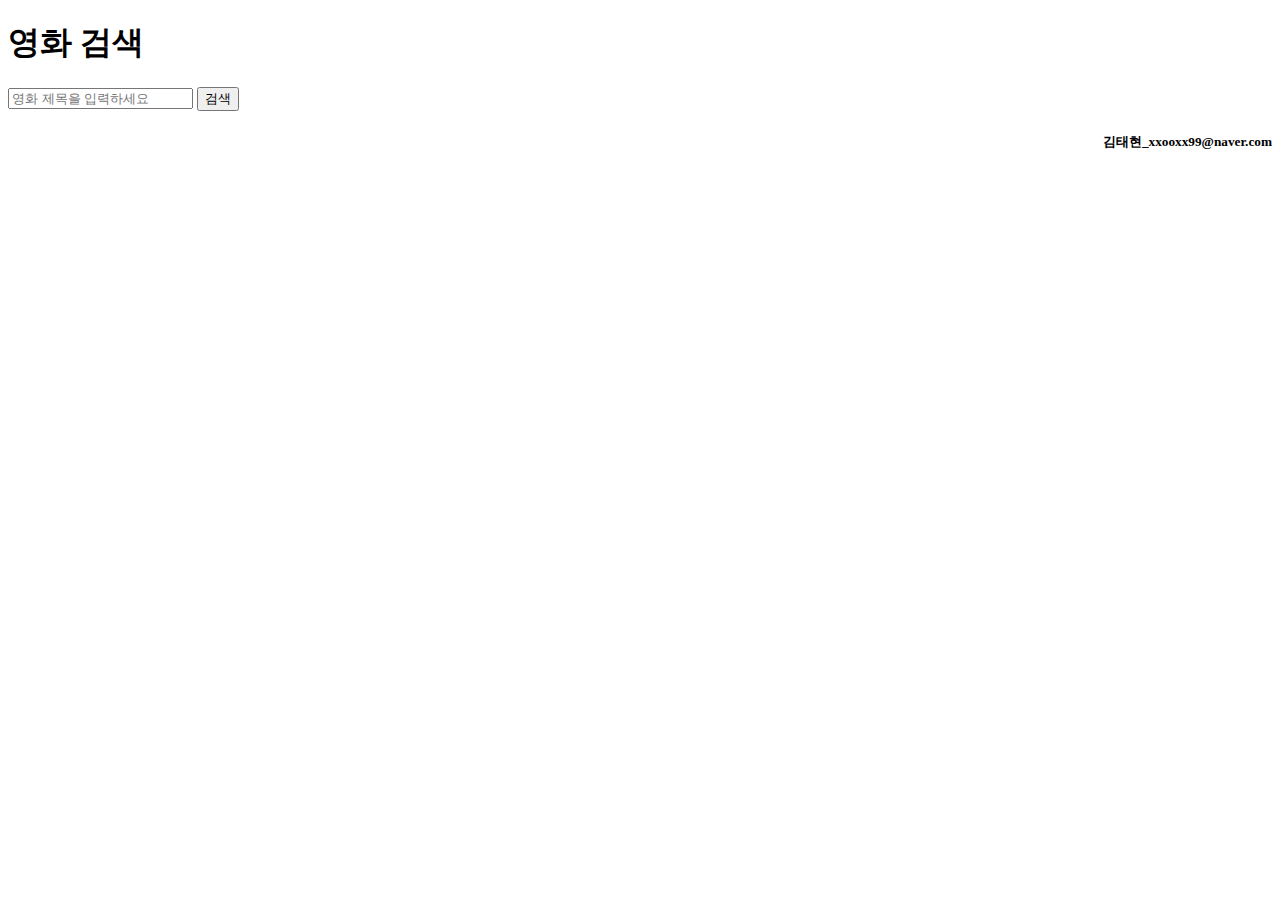
==== index.html @ 278b2696 "경로지정" ====
<!DOCTYPE html>
<html lang="ko">

<head>
    <meta charset="UTF-8">
    <meta name="viewport" content="width=device-width, initial-scale=1.0">
    <title>영화 검색 사이트</title>
    <link rel="stylesheet" href="style/styles.css">
    <link rel="stylesheet" href="style/reset.css">
    <script src="src/func.js" type="module"></script>
</head>

<body>
    <header>
        <h1>영화 검색</h1>
        <input type="text" id="search-input" placeholder="영화 제목을 입력하세요">
        <button id="search-button">검색</button>
    </header>
    <main>
        <div id="movies-container" class="scroll-container">

            </section>
    </main>

    <h5>
        <div style="float: right;">김태현_xxooxx99@naver.com
    </h5>
    </div>
</body>

</html>
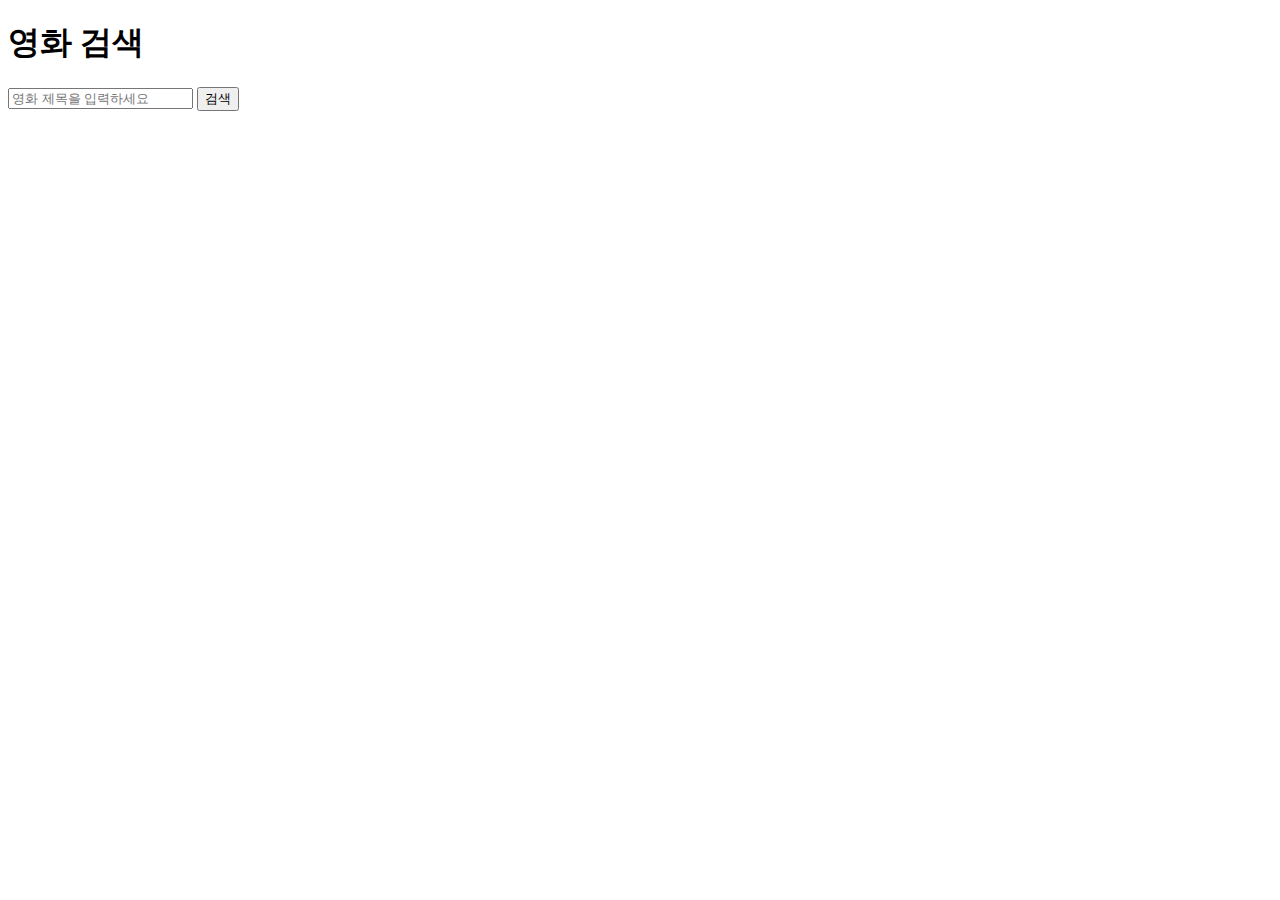
==== commit bb94e0cc: "export/import" ====
--- a/index.html
+++ b/index.html
@@ -21,11 +21,6 @@
 
             </section>
     </main>
-
-    <h5>
-        <div style="float: right;">김태현_xxooxx99@naver.com
-    </h5>
-    </div>
 </body>
 
 </html>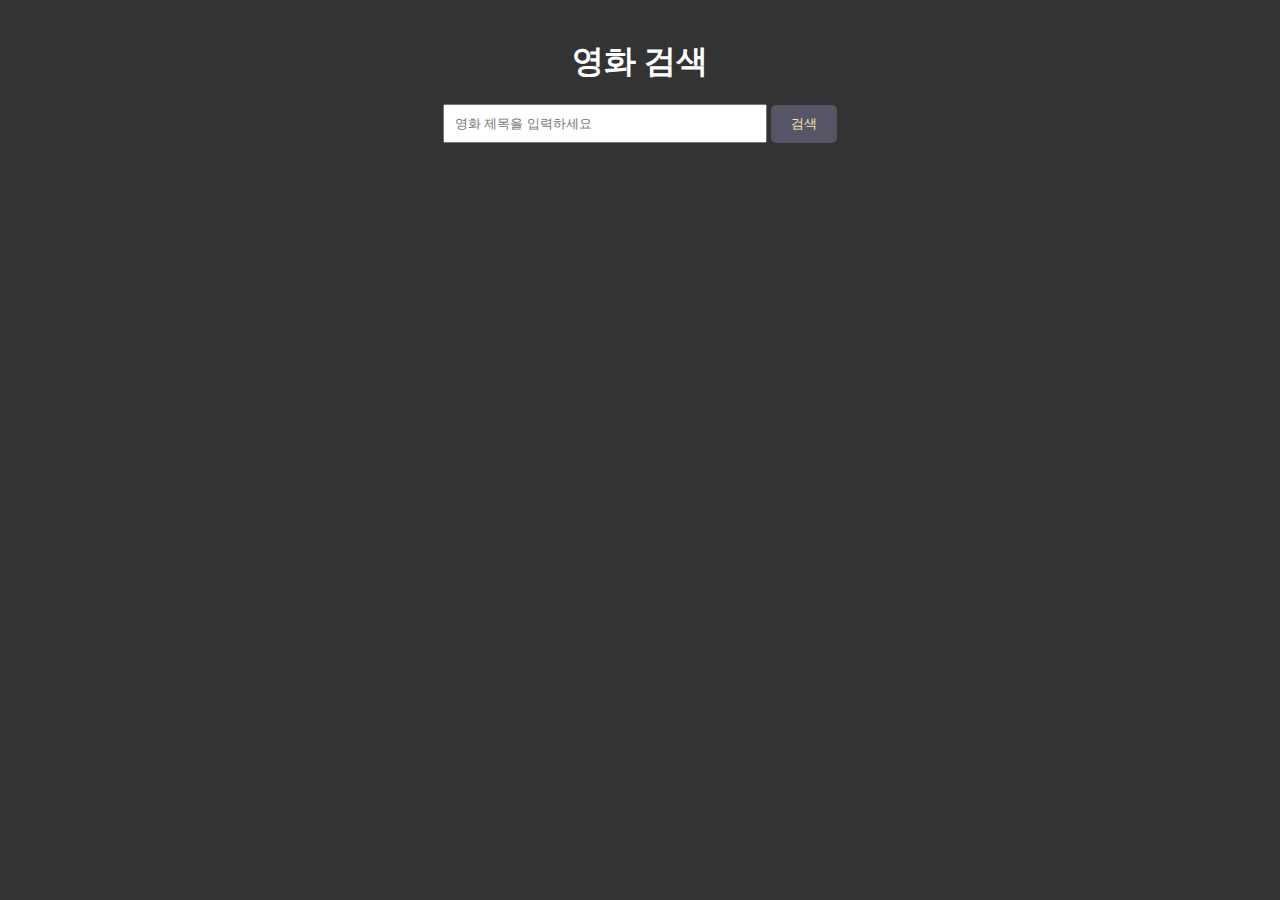
==== commit bcc99300: "0507수정" ====
--- a/index.html
+++ b/index.html
@@ -18,8 +18,11 @@
     </header>
     <main>
         <div id="movies-container" class="scroll-container">
+        </div>
+<!--</section 제거. </div 추가 / 0507김태현-->
+        <div id="최신영화" class ="trend-scroll-container">
 
-            </section>
+        </div>
     </main>
 </body>
 
--- a/style/styles.css
+++ b/style/styles.css
@@ -0,0 +1,150 @@
+:root {
+    --bg-html-color:#333;
+    --text-color: #ffffff;
+    --intext-color:#fbe6a2;
+}
+
+.html, body, header, main {
+    background-color: var(--bg-html-color);
+    margin: 0;
+    padding: 0;
+    font-family: Arial, sans-serif;
+}
+
+header {
+    background-color: #333;
+    color: var(--text-color);
+    padding: 20px;
+    text-align: center;
+    
+}
+
+header h1 {
+    margin: 20px auto 20px auto;
+    width: 200px;
+}
+
+input[type="text"] {
+    padding: 10px;
+    width: 60%;
+    max-width: 300px;
+}
+
+button {
+    padding: 10px 20px;
+    cursor: pointer;
+    background-color: #556;
+    color: var(--intext-color);
+    border: none;
+    border-radius: 5px;
+}
+
+main {
+    padding: 20px;
+    display: flex;
+    flex-wrap: wrap;
+    justify-content: space-around;
+}
+
+#movies-container div {
+    flex-basis: 20%; /*영화 포스터 이미지 임의로 조절*/
+    margin: 10px;
+    box-shadow: 0 0 10px rgba(0,0,0,0.1);
+    text-align: center;
+}
+
+#movies-container img {
+    width: 60%;
+    height: auto;
+}
+
+#movies-container h3 {
+    margin: 10px;
+}
+
+#movies-container p {
+    padding: 0 15px;
+}
+
+#movies-container span {
+    font-weight: bold;
+    display: block;
+    margin: 10px 0;
+}
+.movie-card {
+    border: 1px solid;
+    border-color: var(--intext-color);
+    margin: 10px;
+    padding: 10px;
+    width: calc(33% - 20px);
+    box-shadow: 0 4px 6px rgba(0,0,0,0.1);
+    transition: transform 0.2s;
+    cursor: pointer;
+}
+
+.movie-card img {
+    width: 100%;
+    height: auto;
+    border-radius: 5px;
+    transition: opacity 0.3s ease;
+}
+
+.movie-card h3 {
+    margin: 10px 0;
+    color: #333;
+}
+
+.movie-card p {
+    display: -webkit-box;
+    -webkit-box-orient: vertical;
+    -webkit-line-clamp: 3; /* 0507 김태현 추가 - 3줄만 표시 그뒤내용은 ...으로 표시, hover시 전체 텍스트 출력*/
+    overflow: hidden;
+    text-overflow: ellipsis;
+}
+
+.movie-card:hover p {
+    -webkit-line-clamp: none; /* hover 시 모든 텍스트 표시 */
+    height: auto;
+    overflow:visible;
+}
+
+.movie-card:hover img {
+    opacity: 0; /* 마우스 오버 시 이미지 숨김 */
+    display: none; /* 이미지를 완전히 제거 */
+}
+
+.movie-card:hover .rating {
+    display: none !important; /* 0507 김태현 추가 마우스 오버 시 평점 숨김, 그냥 display:none을 적용하니 css스타일이 적용이 안되서 important 규칙 적용했습니다  */ 
+}
+
+.movie-card span {
+    font-weight: bold;
+    color: #0056b3;
+}
+
+.scroll-container {
+    display: flex;
+    overflow-x: auto;
+    scroll-behavior: smooth;
+    -webkit-overflow-scrolling: touch;
+}
+
+.movie-card {
+    flex: 0 0 auto; /* 카드의 크기가 변하지 않도록 설정 */
+    width: 200px; /* 카드의 너비를 줄임 */
+    margin: 5px;
+    box-shadow: 0 4px 6px rgba(0,0,0,0.1);
+    cursor: pointer;
+    min-width: 200px; /* 검색시 카드가 작아지는걸 방지 */
+}
+
+.movie-card img {
+    width: 100%;
+    height: 200px; /* 이미지 높이 설정 */
+    object-fit: cover;
+    border-radius: 5px;
+}
+
+.trend-scroll-container {
+    white-space: nowrap; /*포스터 가로로 정렬*/
+}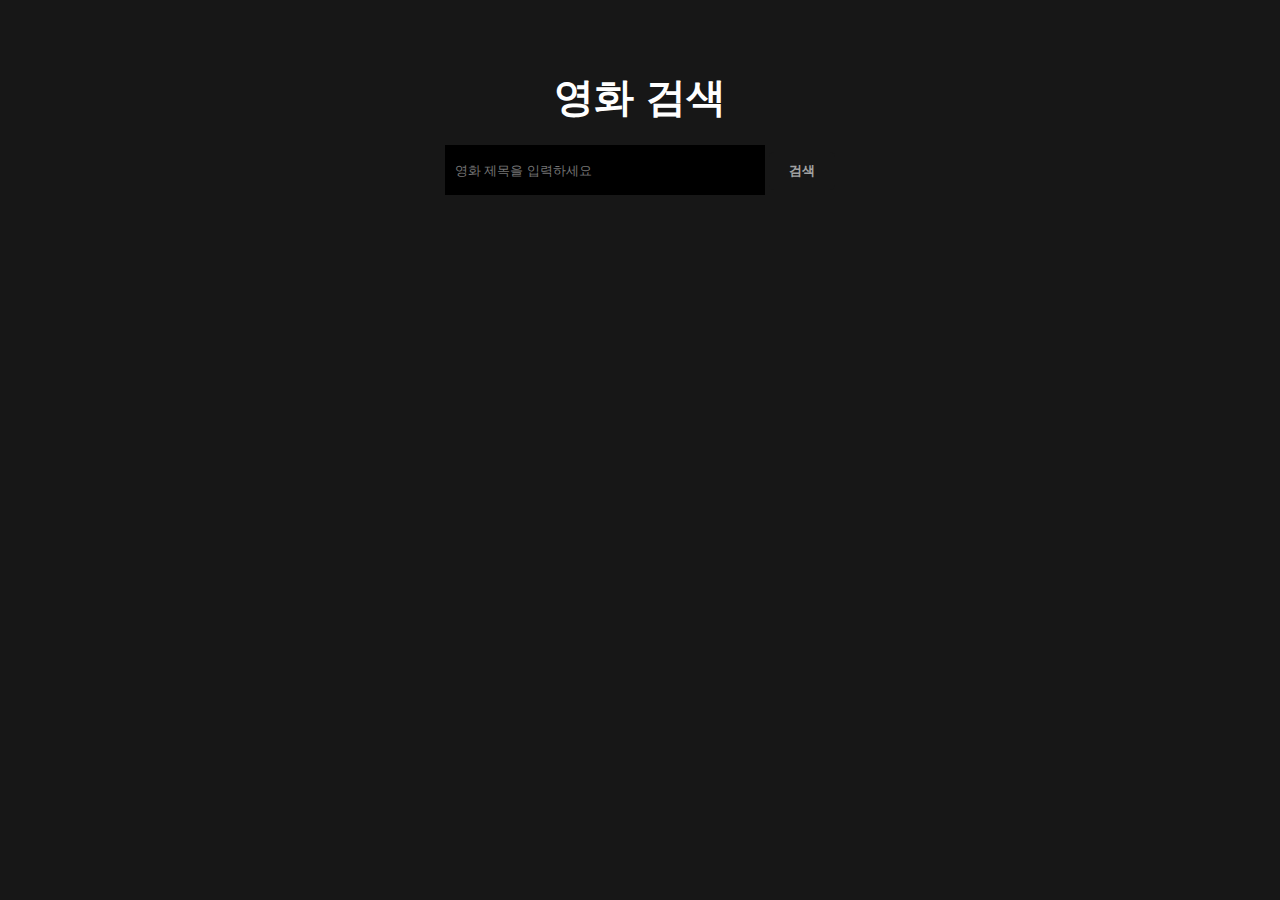
==== commit 762c39f6: "teeeeeest" ====
--- a/index.html
+++ b/index.html
@@ -7,7 +7,8 @@
     <title>영화 검색 사이트</title>
     <link rel="stylesheet" href="style/styles.css">
     <link rel="stylesheet" href="style/reset.css">
-    <script src="src/func.js" type="module"></script>
+    <script src="src/main.js" type="module"></script>
+   
 </head>
 
 <body>
@@ -18,11 +19,10 @@
     </header>
     <main>
         <div id="movies-container" class="scroll-container">
-        </div>
-<!--</section 제거. </div 추가 / 0507김태현-->
-        <div id="최신영화" class ="trend-scroll-container">
+            <!-- /여기가 메인페이지/ -->
 
-        </div>
+            <!-- // -->
+            </section>
     </main>
 </body>
 
--- a/style/styles.css
+++ b/style/styles.css
@@ -1,7 +1,10 @@
 :root {
-    --bg-html-color:#333;
+    --bg-html-color:#171717;
     --text-color: #ffffff;
     --intext-color:#fbe6a2;
+    --search-color:#a2a2a2;
+    --searchbg-color:#000000;
+   
 }
 
 .html, body, header, main {
@@ -12,29 +15,48 @@
 }
 
 header {
-    background-color: #333;
+    background-color: var(--bg-html-color);
     color: var(--text-color);
     padding: 20px;
     text-align: center;
     
 }
+/* 영화검색글씨 */
+header h1 { 
+    
+    font-weight: 700;
+    margin: 50px auto 20px auto;
+    color: var(--text-color);
+    font-size: 40px;
+    width: 200px;
 
-header h1 {
-    margin: 20px auto 20px auto;
-    width: 200px;
 }
 
 input[type="text"] {
+    background-color: var(--searchbg-color);
+    color:var(--search-color);
     padding: 10px;
     width: 60%;
     max-width: 300px;
+   height: 30px;
+    border : 2px;
 }
 
+/* 검색버튼 */
 button {
     padding: 10px 20px;
     cursor: pointer;
-    background-color: #556;
-    color: var(--intext-color);
+    background-color: var(--bg-html-color);
+    color: var(--search-color);
+    border: none;
+    border-radius: 5px;
+    font-weight: bold;
+}
+button:hover {
+    padding: 10px 20px;
+    cursor: pointer;
+    color: var(--searchbg-color);
+    background-color: var(--text-color);
     border: none;
     border-radius: 5px;
 }
@@ -52,7 +74,7 @@
     box-shadow: 0 0 10px rgba(0,0,0,0.1);
     text-align: center;
 }
-
+/* //// */
 #movies-container img {
     width: 60%;
     height: auto;
@@ -73,7 +95,7 @@
 }
 .movie-card {
     border: 1px solid;
-    border-color: var(--intext-color);
+    border-color: var(--bg-html-color);
     margin: 10px;
     padding: 10px;
     width: calc(33% - 20px);
@@ -91,7 +113,8 @@
 
 .movie-card h3 {
     margin: 10px 0;
-    color: #333;
+    color: var(--search-color);
+    font-weight: bold;
 }
 
 .movie-card p {
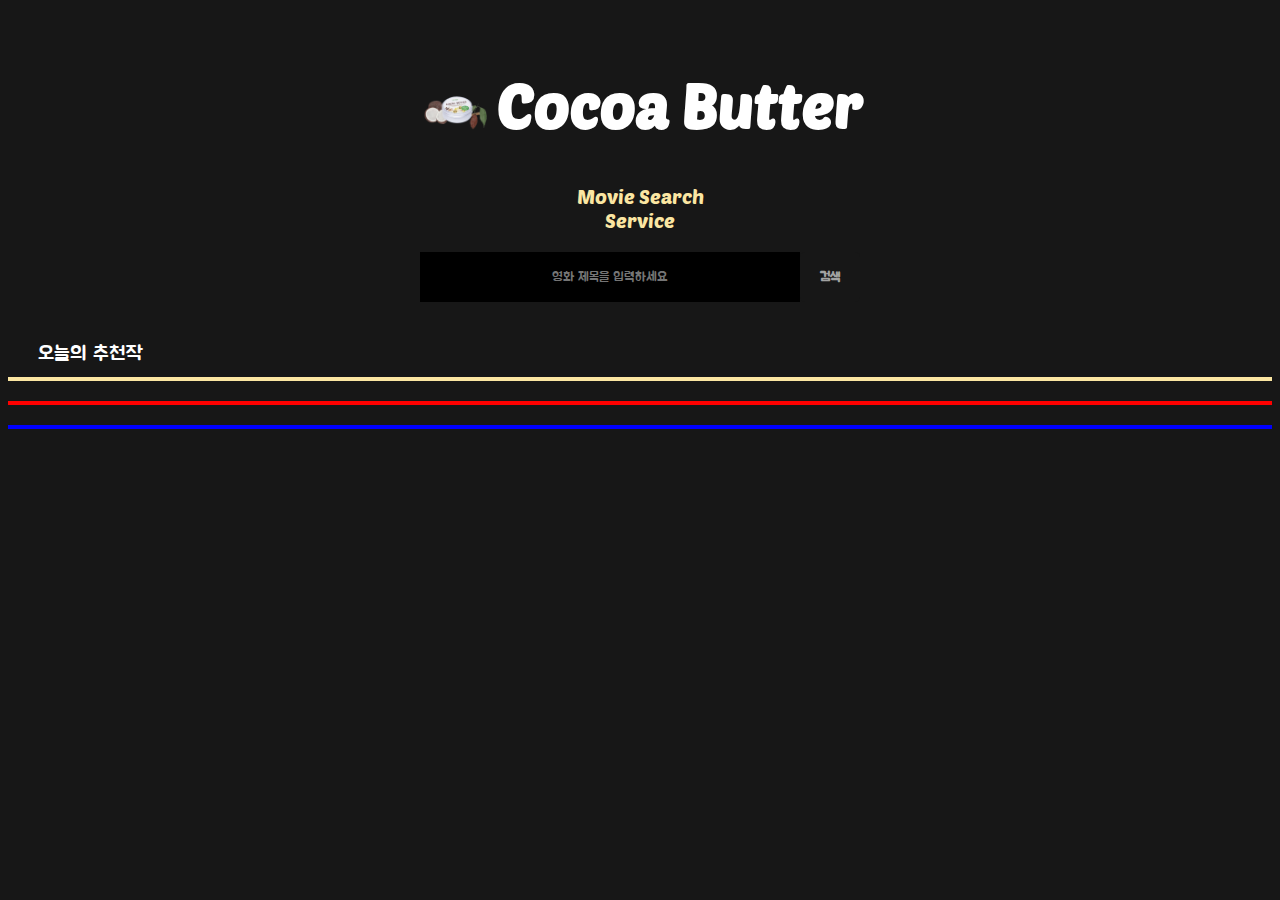
==== commit c8e73d31: "변경사항" ====
--- a/index.html
+++ b/index.html
@@ -5,25 +5,38 @@
     <meta charset="UTF-8">
     <meta name="viewport" content="width=device-width, initial-scale=1.0">
     <title>영화 검색 사이트</title>
+    <link rel="stylesheet" href="style/reset.css">
     <link rel="stylesheet" href="style/styles.css">
-    <link rel="stylesheet" href="style/reset.css">
     <script src="src/main.js" type="module"></script>
-   
+    <!-- 2번 -->
+    <link rel="preconnect" href="https://fonts.googleapis.com">
+    <link rel="preconnect" href="https://fonts.gstatic.com" crossorigin>
+    <link href="https://fonts.googleapis.com/css2?family=Poetsen+One&family=Varela+Round&display=swap" rel="stylesheet">
+    <link href="https://fonts.googleapis.com/css2?family=Jua&family=Poetsen+One&family=Varela+Round&display=swap"
+        rel="stylesheet">
+    <link rel="stylesheet" href="style/styles.css">
 </head>
 
 <body>
     <header>
-        <h1>영화 검색</h1>
-        <input type="text" id="search-input" placeholder="영화 제목을 입력하세요">
-        <button id="search-button">검색</button>
+
+        <h1><img src="assets/image11.png" alt="메인로고" class="mainimg">Cocoa Butter</h1>
+        </div>
+        <h2>Movie Search Service</h2>
+        <div class="inputDiv">
+            <input type="text" id="search-input" placeholder="영화 제목을 입력하세요">
+            <button id="search-button">검색</button>
+        </div>
     </header>
     <main>
-        <div id="movies-container" class="scroll-container">
-            <!-- /여기가 메인페이지/ -->
+        <p class="pp">오늘의 추천작 </p>
+        <div id="movies-container" class="scroll-container" style="border: 2px solid red; margin-bottom: 20px;">
+            <!-- 기존 영화 컨테이너 -->
+        </div>
 
-            <!-- // -->
-            </section>
-    </main>
+        <div id="trend-movies-container" class="trend-scroll-container" style="border: 2px solid blue;">
+            <!-- 트렌드 영화 컨테이너 -->
+        </div>
 </body>
 
 </html>--- a/style/styles.css
+++ b/style/styles.css
@@ -1,173 +1,279 @@
 :root {
-    --bg-html-color:#171717;
-    --text-color: #ffffff;
-    --intext-color:#fbe6a2;
-    --search-color:#a2a2a2;
-    --searchbg-color:#000000;
-   
-}
-
-.html, body, header, main {
-    background-color: var(--bg-html-color);
-    margin: 0;
-    padding: 0;
-    font-family: Arial, sans-serif;
+  --bg-html-color: #171717;
+  --text-color: #ffffff;
+  --intext-color: #fbe6a2;
+  --search-color: #a2a2a2;
+  --searchbg-color: #000000;
+}
+
+.html,
+header,
+main {
+  background-color: var(--bg-html-color);
+  margin: 0;
+  padding: 0;
+  /* font-family: Arial, sans-serif; */
+  color: var(--text-color);
+}
+body {
+  background-color: var(--bg-html-color);
+  color: var(--text-color);
+  font-family: "Jua", sans-serif;
+}
+h1 {
+  /* 2번 */
+  font-family: "Poetsen One", sans-serif;
+  font-size: 60px !important;
+  background-color: var(--bg-html-color);
+  color: var(--text-color);
+  padding-top: 20px;
+  /* display: flex;
+    align-items: center; */
+  margin: 20px;
+}
+.mainimg {
+  background-color: var(--bg-html-color);
+  padding: 10px 0;
+  max-width: 80px;
+  vertical-align: middle;
 }
 
 header {
-    background-color: var(--bg-html-color);
-    color: var(--text-color);
-    padding: 20px;
-    text-align: center;
-    
-}
-/* 영화검색글씨 */
-header h1 { 
-    
-    font-weight: 700;
-    margin: 50px auto 20px auto;
-    color: var(--text-color);
-    font-size: 40px;
-    width: 200px;
-
-}
-
+  background-color: var(--bg-html-color);
+  color: var(--text-color);
+  padding: 20px;
+  text-align: center;
+  display: flex;
+  flex-direction: column;
+  align-items: center;
+}
+
+header h2 {
+  font-family: "Poetsen One", sans-serif;
+  font-weight: 500;
+  margin: 20px auto 20px auto;
+  color: var(--intext-color);
+  font-size: 20px;
+  width: 200px;
+}
+.inputDiv {
+  display: flex;
+  justify-content: center;
+  width: 600px;
+}
 input[type="text"] {
-    background-color: var(--searchbg-color);
-    color:var(--search-color);
-    padding: 10px;
-    width: 60%;
-    max-width: 300px;
-   height: 30px;
-    border : 2px;
+  font-family: "Jua", sans-serif;
+  background-color: var(--searchbg-color);
+  color: var(--search-color);
+  padding: 10px;
+  width: 60%;
+  max-width: 400px;
+  height: 30px;
+  border: 2px;
+  outline: none;
+  text-align: center;
+  /* margin: 0 auto 0 auto; */
 }
 
 /* 검색버튼 */
 button {
-    padding: 10px 20px;
-    cursor: pointer;
-    background-color: var(--bg-html-color);
-    color: var(--search-color);
-    border: none;
-    border-radius: 5px;
-    font-weight: bold;
+  font-family: "Jua", sans-serif;
+  padding: 10px 20px;
+  cursor: pointer;
+  background-color: var(--bg-html-color);
+  color: var(--search-color);
+  border: none;
+  border-radius: 5px;
+  font-weight: bold;
 }
 button:hover {
-    padding: 10px 20px;
-    cursor: pointer;
-    color: var(--searchbg-color);
-    background-color: var(--text-color);
-    border: none;
-    border-radius: 5px;
-}
-
-main {
-    padding: 20px;
-    display: flex;
-    flex-wrap: wrap;
-    justify-content: space-around;
+  padding: 10px 20px;
+  cursor: pointer;
+  color: var(--searchbg-color);
+  background-color: var(--text-color);
+  border: none;
+  border-radius: 5px;
+}
+main .pp {
+  color: var(--text-color);
+  font-size: 20px;
+  position: relative;
+  padding: 0 0 10px 30px;
+  border-bottom: 4px solid #fbe6a2;
+}
+
+.p::after {
+  content: "";
+  position: absolute;
+  left: 0;
+  bottom: 0;
+  width: 100%;
+  height: 2px; /* 줄의 높이 */
+  /* background-color: rgb(255, 252, 252);  */
+  border-color: #fbe6a2;
+}
+줄의 색상 main {
+  padding: 20px;
+  display: flex;
+  flex-wrap: wrap;
+  justify-content: space-around;
 }
 
 #movies-container div {
-    flex-basis: 20%; /*영화 포스터 이미지 임의로 조절*/
-    margin: 10px;
-    box-shadow: 0 0 10px rgba(0,0,0,0.1);
-    text-align: center;
+  flex-basis: 20%; /*영화 포스터 이미지 임의로 조절*/
+  margin: 10px;
+  box-shadow: 0 0 10px rgba(0, 0, 0, 0.1);
+  text-align: center;
 }
 /* //// */
 #movies-container img {
-    width: 60%;
-    height: auto;
+  width: 60%;
+  height: auto;
+}
+
+movie-detail h2 {
+  margin: 10px;
+  background-color: green;
 }
 
 #movies-container h3 {
-    margin: 10px;
+  margin: 10px;
 }
 
 #movies-container p {
-    padding: 0 15px;
+  padding: 0 15px;
 }
 
 #movies-container span {
-    font-weight: bold;
-    display: block;
-    margin: 10px 0;
+  font-weight: bold;
+  display: block;
+  margin: 10px 0;
 }
 .movie-card {
-    border: 1px solid;
-    border-color: var(--bg-html-color);
-    margin: 10px;
-    padding: 10px;
-    width: calc(33% - 20px);
-    box-shadow: 0 4px 6px rgba(0,0,0,0.1);
-    transition: transform 0.2s;
-    cursor: pointer;
+  border: 1px solid;
+  border-color: var(--bg-html-color);
+  margin: 10px;
+  padding: 10px;
+  width: calc(33% - 20px);
+  box-shadow: 0 4px 6px rgba(0, 0, 0, 0.1);
+  transition: transform 0.2s;
+  cursor: pointer;
 }
 
 .movie-card img {
-    width: 100%;
-    height: auto;
-    border-radius: 5px;
-    transition: opacity 0.3s ease;
+  width: 100%;
+  height: auto;
+  border-radius: 5px;
+  transition: opacity 0.3s ease;
 }
 
 .movie-card h3 {
-    margin: 10px 0;
-    color: var(--search-color);
-    font-weight: bold;
+  margin: 10px 0;
+  color: var(--search-color);
+  font-weight: bold;
 }
 
 .movie-card p {
-    display: -webkit-box;
-    -webkit-box-orient: vertical;
-    -webkit-line-clamp: 3; /* 0507 김태현 추가 - 3줄만 표시 그뒤내용은 ...으로 표시, hover시 전체 텍스트 출력*/
-    overflow: hidden;
-    text-overflow: ellipsis;
+  display: -webkit-box;
+  -webkit-box-orient: vertical;
+  -webkit-line-clamp: 3; /* 0507 김태현 추가 - 3줄만 표시 그뒤내용은 ...으로 표시, hover시 전체 텍스트 출력*/
+  overflow: hidden;
+  text-overflow: ellipsis;
+  color: var(--search-color);
+  height: 0em;
 }
 
 .movie-card:hover p {
-    -webkit-line-clamp: none; /* hover 시 모든 텍스트 표시 */
-    height: auto;
-    overflow:visible;
+  -webkit-line-clamp: none; /* hover 시 모든 텍스트 표시 */
+  height: auto;
+  overflow: visible;
 }
 
 .movie-card:hover img {
-    opacity: 0; /* 마우스 오버 시 이미지 숨김 */
-    display: none; /* 이미지를 완전히 제거 */
+  opacity: 0; /* 마우스 오버 시 이미지 숨김 */
+  display: none; /* 이미지를 완전히 제거 */
 }
 
 .movie-card:hover .rating {
-    display: none !important; /* 0507 김태현 추가 마우스 오버 시 평점 숨김, 그냥 display:none을 적용하니 css스타일이 적용이 안되서 important 규칙 적용했습니다  */ 
+  display: none !important; /* 0507 김태현 추가 마우스 오버 시 평점 숨김, 그냥 display:none을 적용하니 css스타일이 적용이 안되서 important 규칙 적용했습니다  */
 }
 
 .movie-card span {
-    font-weight: bold;
-    color: #0056b3;
+  font-weight: bold;
+  /* color: #0056b3; */
+  color: #fbe6a2;
 }
 
 .scroll-container {
-    display: flex;
-    overflow-x: auto;
-    scroll-behavior: smooth;
-    -webkit-overflow-scrolling: touch;
+  display: flex;
+  overflow-x: auto;
+  scroll-behavior: smooth;
+  -webkit-overflow-scrolling: touch;
 }
 
 .movie-card {
-    flex: 0 0 auto; /* 카드의 크기가 변하지 않도록 설정 */
-    width: 200px; /* 카드의 너비를 줄임 */
-    margin: 5px;
-    box-shadow: 0 4px 6px rgba(0,0,0,0.1);
-    cursor: pointer;
-    min-width: 200px; /* 검색시 카드가 작아지는걸 방지 */
+  flex: 0 0 auto; /* 카드의 크기가 변하지 않도록 설정 */
+  width: 200px; /* 카드의 너비를 줄임 */
+  margin: 5px;
+  box-shadow: 0 4px 6px rgba(0, 0, 0, 0.1);
+  cursor: pointer;
+  min-width: 200px; /* 검색시 카드가 작아지는걸 방지 */
 }
 
 .movie-card img {
-    width: 100%;
-    height: 200px; /* 이미지 높이 설정 */
-    object-fit: cover;
-    border-radius: 5px;
+  width: 100%;
+  height: 200px; /* 이미지 높이 설정 */
+  object-fit: cover;
+  border-radius: 5px;
 }
 
 .trend-scroll-container {
-    white-space: nowrap; /*포스터 가로로 정렬*/
-}+  white-space: nowrap; /*포스터 가로로 정렬*/
+  overflow-x: hidden;
+  position: relative;
+}
+
+.trend-scroll-container .movie-card {
+  display: inline-block;
+  margin-right: 10px;
+}
+
+@keyframes scroll {
+  0% {
+    transform: translateX(0);
+  }
+  100% {
+    transform: translateX(-100%); /*전체 길이만큼 왼쪽으로 이동*/
+  }
+}
+
+.trend-scroll-container {
+  animation: scroll 60s linear infinite; /*60초 동안 계속해서 애니메이션을 반복*/
+}
+.image-button {
+  cursor: pointer;
+  transition: transform 0.3s;
+}
+.image-button:hover {
+  transform: scale(1.1);
+}
+.image-button:active {
+  transform: scale(0.9);
+}
+
+.movie-card h2 {
+  background-color: green;
+  color: var(--text-color);
+}
+
+h3 {
+  color: var(--text-color);
+  font-family: "Jua", sans-serif;
+  font-size: 20px;
+}
+Input {
+  background-color: green;
+}
+p {
+  color: aqua;
+}
--- a/style/styles.css
+++ b/style/styles.css
@@ -1,173 +1,279 @@
 :root {
-    --bg-html-color:#171717;
-    --text-color: #ffffff;
-    --intext-color:#fbe6a2;
-    --search-color:#a2a2a2;
-    --searchbg-color:#000000;
-   
-}
-
-.html, body, header, main {
-    background-color: var(--bg-html-color);
-    margin: 0;
-    padding: 0;
-    font-family: Arial, sans-serif;
+  --bg-html-color: #171717;
+  --text-color: #ffffff;
+  --intext-color: #fbe6a2;
+  --search-color: #a2a2a2;
+  --searchbg-color: #000000;
+}
+
+.html,
+header,
+main {
+  background-color: var(--bg-html-color);
+  margin: 0;
+  padding: 0;
+  /* font-family: Arial, sans-serif; */
+  color: var(--text-color);
+}
+body {
+  background-color: var(--bg-html-color);
+  color: var(--text-color);
+  font-family: "Jua", sans-serif;
+}
+h1 {
+  /* 2번 */
+  font-family: "Poetsen One", sans-serif;
+  font-size: 60px !important;
+  background-color: var(--bg-html-color);
+  color: var(--text-color);
+  padding-top: 20px;
+  /* display: flex;
+    align-items: center; */
+  margin: 20px;
+}
+.mainimg {
+  background-color: var(--bg-html-color);
+  padding: 10px 0;
+  max-width: 80px;
+  vertical-align: middle;
 }
 
 header {
-    background-color: var(--bg-html-color);
-    color: var(--text-color);
-    padding: 20px;
-    text-align: center;
-    
-}
-/* 영화검색글씨 */
-header h1 { 
-    
-    font-weight: 700;
-    margin: 50px auto 20px auto;
-    color: var(--text-color);
-    font-size: 40px;
-    width: 200px;
-
-}
-
+  background-color: var(--bg-html-color);
+  color: var(--text-color);
+  padding: 20px;
+  text-align: center;
+  display: flex;
+  flex-direction: column;
+  align-items: center;
+}
+
+header h2 {
+  font-family: "Poetsen One", sans-serif;
+  font-weight: 500;
+  margin: 20px auto 20px auto;
+  color: var(--intext-color);
+  font-size: 20px;
+  width: 200px;
+}
+.inputDiv {
+  display: flex;
+  justify-content: center;
+  width: 600px;
+}
 input[type="text"] {
-    background-color: var(--searchbg-color);
-    color:var(--search-color);
-    padding: 10px;
-    width: 60%;
-    max-width: 300px;
-   height: 30px;
-    border : 2px;
+  font-family: "Jua", sans-serif;
+  background-color: var(--searchbg-color);
+  color: var(--search-color);
+  padding: 10px;
+  width: 60%;
+  max-width: 400px;
+  height: 30px;
+  border: 2px;
+  outline: none;
+  text-align: center;
+  /* margin: 0 auto 0 auto; */
 }
 
 /* 검색버튼 */
 button {
-    padding: 10px 20px;
-    cursor: pointer;
-    background-color: var(--bg-html-color);
-    color: var(--search-color);
-    border: none;
-    border-radius: 5px;
-    font-weight: bold;
+  font-family: "Jua", sans-serif;
+  padding: 10px 20px;
+  cursor: pointer;
+  background-color: var(--bg-html-color);
+  color: var(--search-color);
+  border: none;
+  border-radius: 5px;
+  font-weight: bold;
 }
 button:hover {
-    padding: 10px 20px;
-    cursor: pointer;
-    color: var(--searchbg-color);
-    background-color: var(--text-color);
-    border: none;
-    border-radius: 5px;
-}
-
-main {
-    padding: 20px;
-    display: flex;
-    flex-wrap: wrap;
-    justify-content: space-around;
+  padding: 10px 20px;
+  cursor: pointer;
+  color: var(--searchbg-color);
+  background-color: var(--text-color);
+  border: none;
+  border-radius: 5px;
+}
+main .pp {
+  color: var(--text-color);
+  font-size: 20px;
+  position: relative;
+  padding: 0 0 10px 30px;
+  border-bottom: 4px solid #fbe6a2;
+}
+
+.p::after {
+  content: "";
+  position: absolute;
+  left: 0;
+  bottom: 0;
+  width: 100%;
+  height: 2px; /* 줄의 높이 */
+  /* background-color: rgb(255, 252, 252);  */
+  border-color: #fbe6a2;
+}
+줄의 색상 main {
+  padding: 20px;
+  display: flex;
+  flex-wrap: wrap;
+  justify-content: space-around;
 }
 
 #movies-container div {
-    flex-basis: 20%; /*영화 포스터 이미지 임의로 조절*/
-    margin: 10px;
-    box-shadow: 0 0 10px rgba(0,0,0,0.1);
-    text-align: center;
+  flex-basis: 20%; /*영화 포스터 이미지 임의로 조절*/
+  margin: 10px;
+  box-shadow: 0 0 10px rgba(0, 0, 0, 0.1);
+  text-align: center;
 }
 /* //// */
 #movies-container img {
-    width: 60%;
-    height: auto;
+  width: 60%;
+  height: auto;
+}
+
+movie-detail h2 {
+  margin: 10px;
+  background-color: green;
 }
 
 #movies-container h3 {
-    margin: 10px;
+  margin: 10px;
 }
 
 #movies-container p {
-    padding: 0 15px;
+  padding: 0 15px;
 }
 
 #movies-container span {
-    font-weight: bold;
-    display: block;
-    margin: 10px 0;
+  font-weight: bold;
+  display: block;
+  margin: 10px 0;
 }
 .movie-card {
-    border: 1px solid;
-    border-color: var(--bg-html-color);
-    margin: 10px;
-    padding: 10px;
-    width: calc(33% - 20px);
-    box-shadow: 0 4px 6px rgba(0,0,0,0.1);
-    transition: transform 0.2s;
-    cursor: pointer;
+  border: 1px solid;
+  border-color: var(--bg-html-color);
+  margin: 10px;
+  padding: 10px;
+  width: calc(33% - 20px);
+  box-shadow: 0 4px 6px rgba(0, 0, 0, 0.1);
+  transition: transform 0.2s;
+  cursor: pointer;
 }
 
 .movie-card img {
-    width: 100%;
-    height: auto;
-    border-radius: 5px;
-    transition: opacity 0.3s ease;
+  width: 100%;
+  height: auto;
+  border-radius: 5px;
+  transition: opacity 0.3s ease;
 }
 
 .movie-card h3 {
-    margin: 10px 0;
-    color: var(--search-color);
-    font-weight: bold;
+  margin: 10px 0;
+  color: var(--search-color);
+  font-weight: bold;
 }
 
 .movie-card p {
-    display: -webkit-box;
-    -webkit-box-orient: vertical;
-    -webkit-line-clamp: 3; /* 0507 김태현 추가 - 3줄만 표시 그뒤내용은 ...으로 표시, hover시 전체 텍스트 출력*/
-    overflow: hidden;
-    text-overflow: ellipsis;
+  display: -webkit-box;
+  -webkit-box-orient: vertical;
+  -webkit-line-clamp: 3; /* 0507 김태현 추가 - 3줄만 표시 그뒤내용은 ...으로 표시, hover시 전체 텍스트 출력*/
+  overflow: hidden;
+  text-overflow: ellipsis;
+  color: var(--search-color);
+  height: 0em;
 }
 
 .movie-card:hover p {
-    -webkit-line-clamp: none; /* hover 시 모든 텍스트 표시 */
-    height: auto;
-    overflow:visible;
+  -webkit-line-clamp: none; /* hover 시 모든 텍스트 표시 */
+  height: auto;
+  overflow: visible;
 }
 
 .movie-card:hover img {
-    opacity: 0; /* 마우스 오버 시 이미지 숨김 */
-    display: none; /* 이미지를 완전히 제거 */
+  opacity: 0; /* 마우스 오버 시 이미지 숨김 */
+  display: none; /* 이미지를 완전히 제거 */
 }
 
 .movie-card:hover .rating {
-    display: none !important; /* 0507 김태현 추가 마우스 오버 시 평점 숨김, 그냥 display:none을 적용하니 css스타일이 적용이 안되서 important 규칙 적용했습니다  */ 
+  display: none !important; /* 0507 김태현 추가 마우스 오버 시 평점 숨김, 그냥 display:none을 적용하니 css스타일이 적용이 안되서 important 규칙 적용했습니다  */
 }
 
 .movie-card span {
-    font-weight: bold;
-    color: #0056b3;
+  font-weight: bold;
+  /* color: #0056b3; */
+  color: #fbe6a2;
 }
 
 .scroll-container {
-    display: flex;
-    overflow-x: auto;
-    scroll-behavior: smooth;
-    -webkit-overflow-scrolling: touch;
+  display: flex;
+  overflow-x: auto;
+  scroll-behavior: smooth;
+  -webkit-overflow-scrolling: touch;
 }
 
 .movie-card {
-    flex: 0 0 auto; /* 카드의 크기가 변하지 않도록 설정 */
-    width: 200px; /* 카드의 너비를 줄임 */
-    margin: 5px;
-    box-shadow: 0 4px 6px rgba(0,0,0,0.1);
-    cursor: pointer;
-    min-width: 200px; /* 검색시 카드가 작아지는걸 방지 */
+  flex: 0 0 auto; /* 카드의 크기가 변하지 않도록 설정 */
+  width: 200px; /* 카드의 너비를 줄임 */
+  margin: 5px;
+  box-shadow: 0 4px 6px rgba(0, 0, 0, 0.1);
+  cursor: pointer;
+  min-width: 200px; /* 검색시 카드가 작아지는걸 방지 */
 }
 
 .movie-card img {
-    width: 100%;
-    height: 200px; /* 이미지 높이 설정 */
-    object-fit: cover;
-    border-radius: 5px;
+  width: 100%;
+  height: 200px; /* 이미지 높이 설정 */
+  object-fit: cover;
+  border-radius: 5px;
 }
 
 .trend-scroll-container {
-    white-space: nowrap; /*포스터 가로로 정렬*/
-}+  white-space: nowrap; /*포스터 가로로 정렬*/
+  overflow-x: hidden;
+  position: relative;
+}
+
+.trend-scroll-container .movie-card {
+  display: inline-block;
+  margin-right: 10px;
+}
+
+@keyframes scroll {
+  0% {
+    transform: translateX(0);
+  }
+  100% {
+    transform: translateX(-100%); /*전체 길이만큼 왼쪽으로 이동*/
+  }
+}
+
+.trend-scroll-container {
+  animation: scroll 60s linear infinite; /*60초 동안 계속해서 애니메이션을 반복*/
+}
+.image-button {
+  cursor: pointer;
+  transition: transform 0.3s;
+}
+.image-button:hover {
+  transform: scale(1.1);
+}
+.image-button:active {
+  transform: scale(0.9);
+}
+
+.movie-card h2 {
+  background-color: green;
+  color: var(--text-color);
+}
+
+h3 {
+  color: var(--text-color);
+  font-family: "Jua", sans-serif;
+  font-size: 20px;
+}
+Input {
+  background-color: green;
+}
+p {
+  color: aqua;
+}
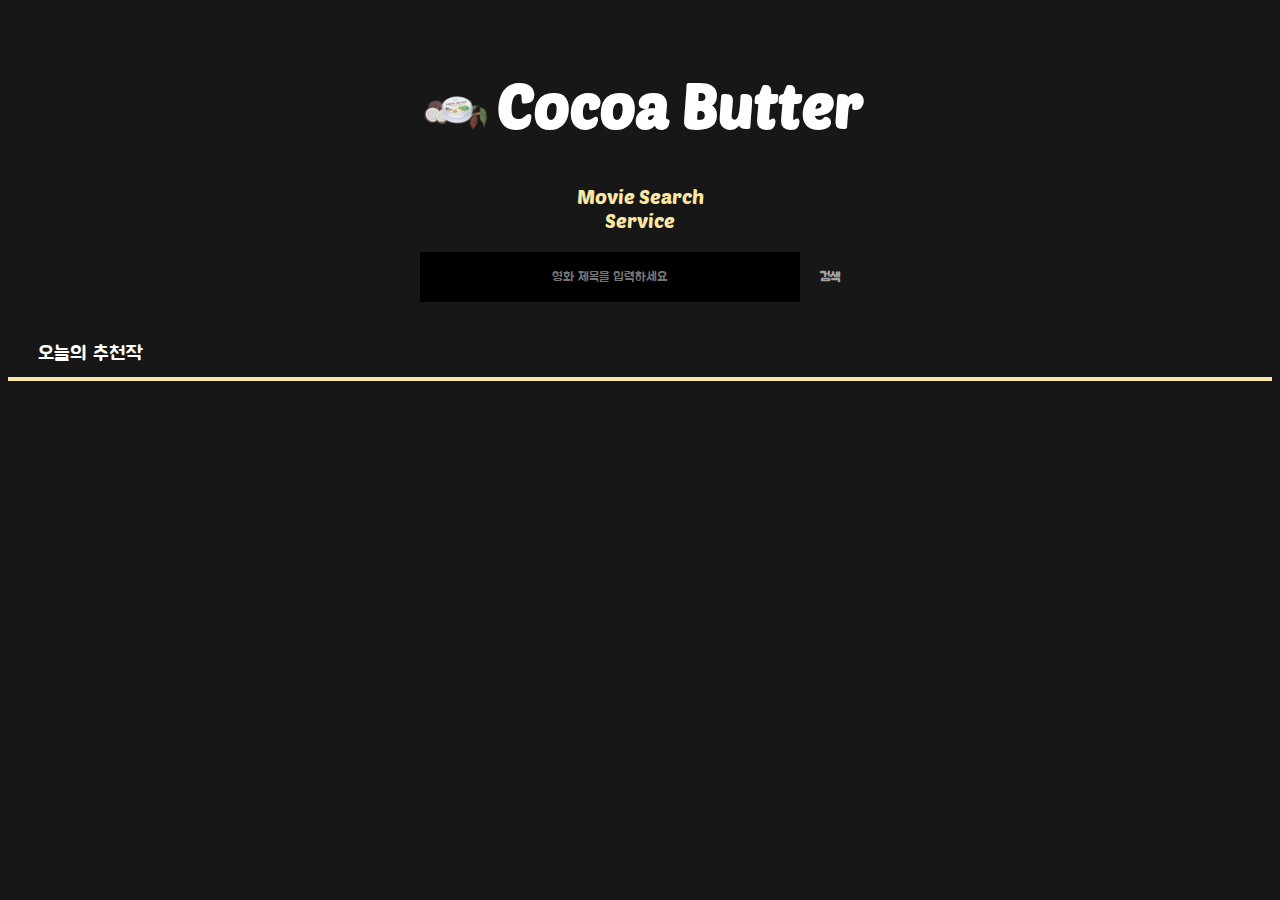
==== commit 1600718a: "Merge pull request #11 from kne6379/develop" ====
--- a/index.html
+++ b/index.html
@@ -30,11 +30,11 @@
     </header>
     <main>
         <p class="pp">오늘의 추천작 </p>
-        <div id="movies-container" class="scroll-container" style="border: 2px solid red; margin-bottom: 20px;">
+        <div id="movies-container" class="scroll-container">
             <!-- 기존 영화 컨테이너 -->
         </div>
 
-        <div id="trend-movies-container" class="trend-scroll-container" style="border: 2px solid blue;">
+        <div id="trend-movies-container" class="trend-scroll-container">
             <!-- 트렌드 영화 컨테이너 -->
         </div>
 </body>
--- a/style/styles.css
+++ b/style/styles.css
@@ -4,6 +4,7 @@
   --intext-color: #fbe6a2;
   --search-color: #a2a2a2;
   --searchbg-color: #000000;
+  --p-color: #3a3a3a;
 }
 
 .html,
@@ -14,6 +15,16 @@
   padding: 0;
   /* font-family: Arial, sans-serif; */
   color: var(--text-color);
+}
+#pageback {
+  cursor: pointer;
+  display: flex;
+  align-items: center;
+  margin: 10px;
+  width: 200px;
+}
+#pageback h3 {
+  font-size: 20px;
 }
 body {
   background-color: var(--bg-html-color);
@@ -102,7 +113,7 @@
   border-bottom: 4px solid #fbe6a2;
 }
 
-.p::after {
+.pp::after {
   content: "";
   position: absolute;
   left: 0;
@@ -261,19 +272,30 @@
   transform: scale(0.9);
 }
 
-.movie-card h2 {
-  background-color: green;
-  color: var(--text-color);
-}
-
-h3 {
-  color: var(--text-color);
-  font-family: "Jua", sans-serif;
-  font-size: 20px;
-}
-Input {
-  background-color: green;
-}
-p {
-  color: aqua;
-}
+/* .movie-card h2 {
+    background-color: green;
+    color: #81f789;
+  } */
+.detail {
+  background-color: var(--bg-html-color);
+  padding: 10px;
+  text-align: center;
+}
+
+.detail h2 {
+  color: var(--intext-color);
+  font-size: 60px;
+  padding: 5px;
+  text-align: center;
+  margin: 15px;
+}
+
+.detail p {
+  /* background-color: var(--p-color);
+    padding: 3px; */
+  color: var(--search-color);
+  text-align: center;
+  margin: 5px auto 5px auto;
+  width: 60%;
+  line-height: 1.5;
+}
--- a/style/styles.css
+++ b/style/styles.css
@@ -4,6 +4,7 @@
   --intext-color: #fbe6a2;
   --search-color: #a2a2a2;
   --searchbg-color: #000000;
+  --p-color: #3a3a3a;
 }
 
 .html,
@@ -14,6 +15,16 @@
   padding: 0;
   /* font-family: Arial, sans-serif; */
   color: var(--text-color);
+}
+#pageback {
+  cursor: pointer;
+  display: flex;
+  align-items: center;
+  margin: 10px;
+  width: 200px;
+}
+#pageback h3 {
+  font-size: 20px;
 }
 body {
   background-color: var(--bg-html-color);
@@ -102,7 +113,7 @@
   border-bottom: 4px solid #fbe6a2;
 }
 
-.p::after {
+.pp::after {
   content: "";
   position: absolute;
   left: 0;
@@ -261,19 +272,30 @@
   transform: scale(0.9);
 }
 
-.movie-card h2 {
-  background-color: green;
-  color: var(--text-color);
-}
-
-h3 {
-  color: var(--text-color);
-  font-family: "Jua", sans-serif;
-  font-size: 20px;
-}
-Input {
-  background-color: green;
-}
-p {
-  color: aqua;
-}
+/* .movie-card h2 {
+    background-color: green;
+    color: #81f789;
+  } */
+.detail {
+  background-color: var(--bg-html-color);
+  padding: 10px;
+  text-align: center;
+}
+
+.detail h2 {
+  color: var(--intext-color);
+  font-size: 60px;
+  padding: 5px;
+  text-align: center;
+  margin: 15px;
+}
+
+.detail p {
+  /* background-color: var(--p-color);
+    padding: 3px; */
+  color: var(--search-color);
+  text-align: center;
+  margin: 5px auto 5px auto;
+  width: 60%;
+  line-height: 1.5;
+}
